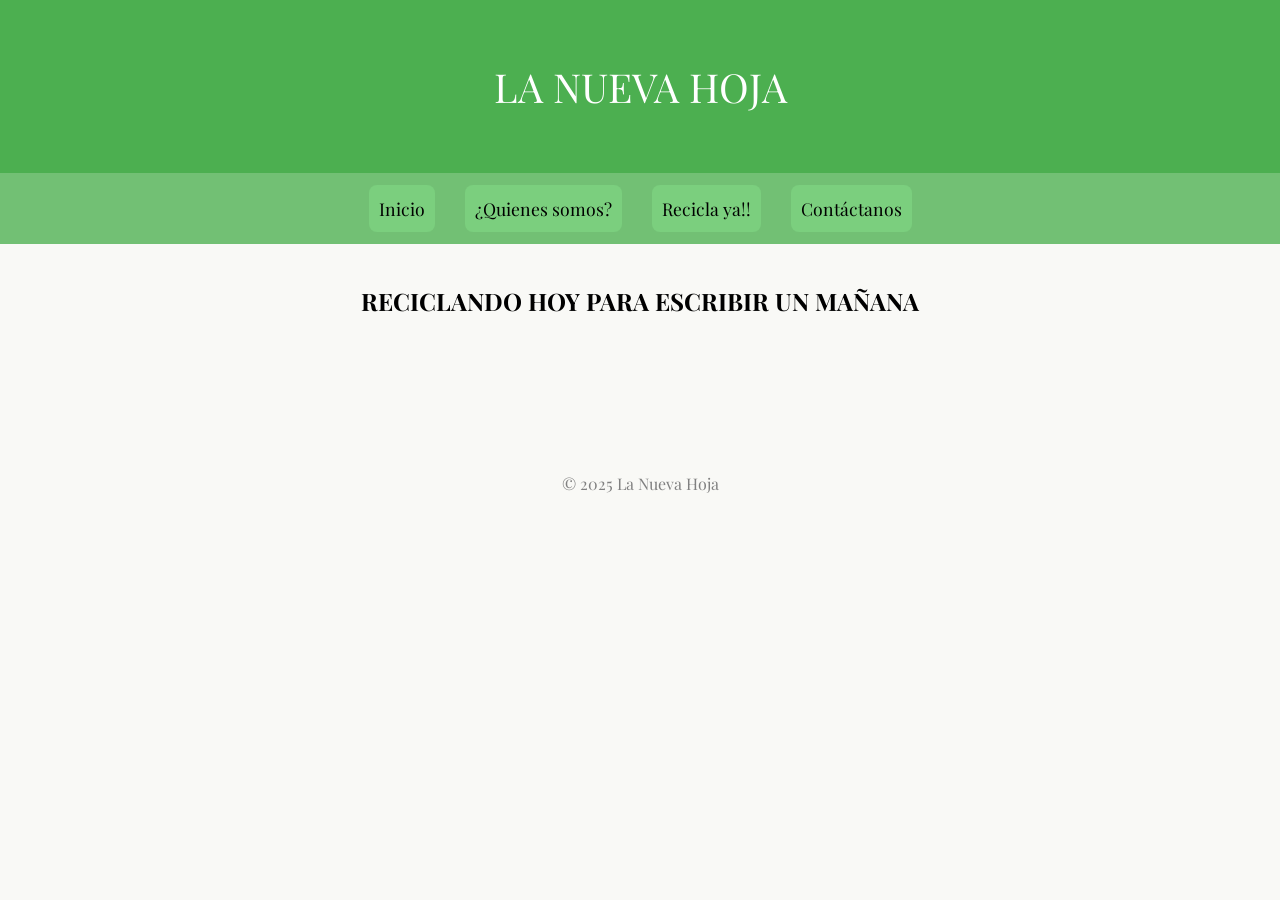
==== index.html @ 929a09ae "Add files via upload" ====
<!DOCTYPE html>
<html lang="en">
<head>
    <meta charset="UTF-8">
    <meta name="viewport" content="width=device-width, initial-scale=1.0">
    <title>La Nueva hoja</title>
    <link rel="stylesheet" href="bnv.css">
    <link rel="preconnect" href="https://fonts.googleapis.com">
    <link rel="preconnect" href="https://fonts.gstatic.com" crossorigin>
    <script src="JS.js"></script>
    <link href="https://fonts.googleapis.com/css2?family=Playfair+Display:ital,wght@0,400..900;1,400..900&display=swap" rel="stylesheet">
</head>
<body>
<header class="cab"><p>LA NUEVA HOJA</p></header>
<nav class="menu">
    <a href="index.html">Inicio</a>
    <a href="us.html">¿Quienes somos?</a>
    <a href="rec.html">Recicla ya!!</a>
    <a href="contact.html">Contáctanos</a>
</nav>
<section>
<div class="cont">
<img src="img/logo.png" alt="" width="500px"> 

<h1>RECICLANDO HOY PARA ESCRIBIR UN MAÑANA</h1>
</div>
</section>
<footer class="pta"><p>© 2025 La Nueva Hoja</p></footer>
</body>
</html>
---- bnv.css ----
body {
  background-color: #F9F9F6;
  margin: 0;
  font-family: "Playfair Display", serif;
}

.cab {
  background-color: #4CAF50;
  min-height: 80px;
  padding: 20px;
  display: flex;
  justify-content: center;
  align-items: center;
  font-size: 2.5rem;
  color: white;
  text-align: center;
}

.menu {
  display: flex;
  justify-content: center;
  gap: 30px;
  background-color: #72c074;
  padding: 12px;
  flex-wrap: wrap;
}

.menu a {
  display: block;
  position: relative;
  overflow: hidden;
  padding: 12px 10px;
  font-size: 1.1rem;
  text-align: center;
  border-radius: 8px;
  color: #000;
  text-decoration: none;
  background-color: #7bcf7e;
  transition: transform 0.2s ease;
  opacity: 0;
  transform: translateY(12px);
  animation: aparecer 0.6s ease forwards;
}
section{
  display: flex;
  justify-content: center;
}
.cont{
   text-align: center;
   max-width: 900px;
}

.menu a:nth-child(1) { animation-delay: 0.05s; }
.menu a:nth-child(2) { animation-delay: 0.15s; }
.menu a:nth-child(3) { animation-delay: 0.25s; }
.menu a:nth-child(4) { animation-delay: 0.35s; }
.menu a:nth-child(5) { animation-delay: 0.45s; }
.menu a:nth-child(6) { animation-delay: 0.55s; }

@keyframes aparecer {
  to {
    opacity: 1;
    transform: translateY(0);
  }
}

.menu a::after {
  content: "";
  position: absolute;
  width: 140%;
  height: 140%;
  top: 50%;
  left: 50%;
  background: rgba(255, 255, 255, 0.45);
  border-radius: 50%;
  transform: translate(-50%, -50%) scale(0);
  transition: transform 0.45s ease;
  pointer-events: none;
}

.menu a:hover::after {
  transform: translate(-50%, -50%) scale(1);
}

.menu a:hover {
  transform: scale(1.05);
}

.menu a:active::after {
  transform: translate(-50%, -50%) scale(1);
}

.menu a:active {
  transform: scale(0.97);
}

.pta {
  margin-top: 100px;
  text-align: center;
  color: gray;
  padding: 20px;
}
.reci {
  max-width: 900px;
  margin: 40px auto;
  padding: 20px;
  text-align: center;
}

.reci p {
  font-size: 1.05rem;
  line-height: 1.8;
  color: #333;
  margin-bottom: 30px;
}

.reci h2 {
  font-size: 1.5rem;
  margin: 30px 0;
  color: #2e6b2f;
}

.reci h3 {
  font-size: 1.3rem;
  margin: 25px 0 15px;
  color: #1f4f20;
  letter-spacing: 1px;
}

/* MAPA */
.reci iframe {
  width: 100%;
  max-width: 800px;
  height: 400px;
  border-radius: 10px;
  box-shadow: 0 6px 15px rgba(0,0,0,0.15);
}
@media (max-width: 768px) {

  .cab {
    font-size: 1.6rem;
    padding: 15px;
  }

  .menu {
    display: grid;
    grid-template-columns: repeat(2, minmax(0, 1fr));
    gap: 15px;
    padding: 15px;
  }

  .menu a {
    font-size: 1rem;
    padding: 10px 5px;
    border-radius: 6px;
  }
  .reci {
    padding: 15px;
    margin: 25px auto;
  }

  .reci p {
    font-size: 1rem;
    line-height: 1.6;
  }

  .reci h2 {
    font-size: 1.2rem;
  }

  .reci h3 {
    font-size: 1.1rem;
  }

  .reci iframe {
    height: 280px;
  }
}
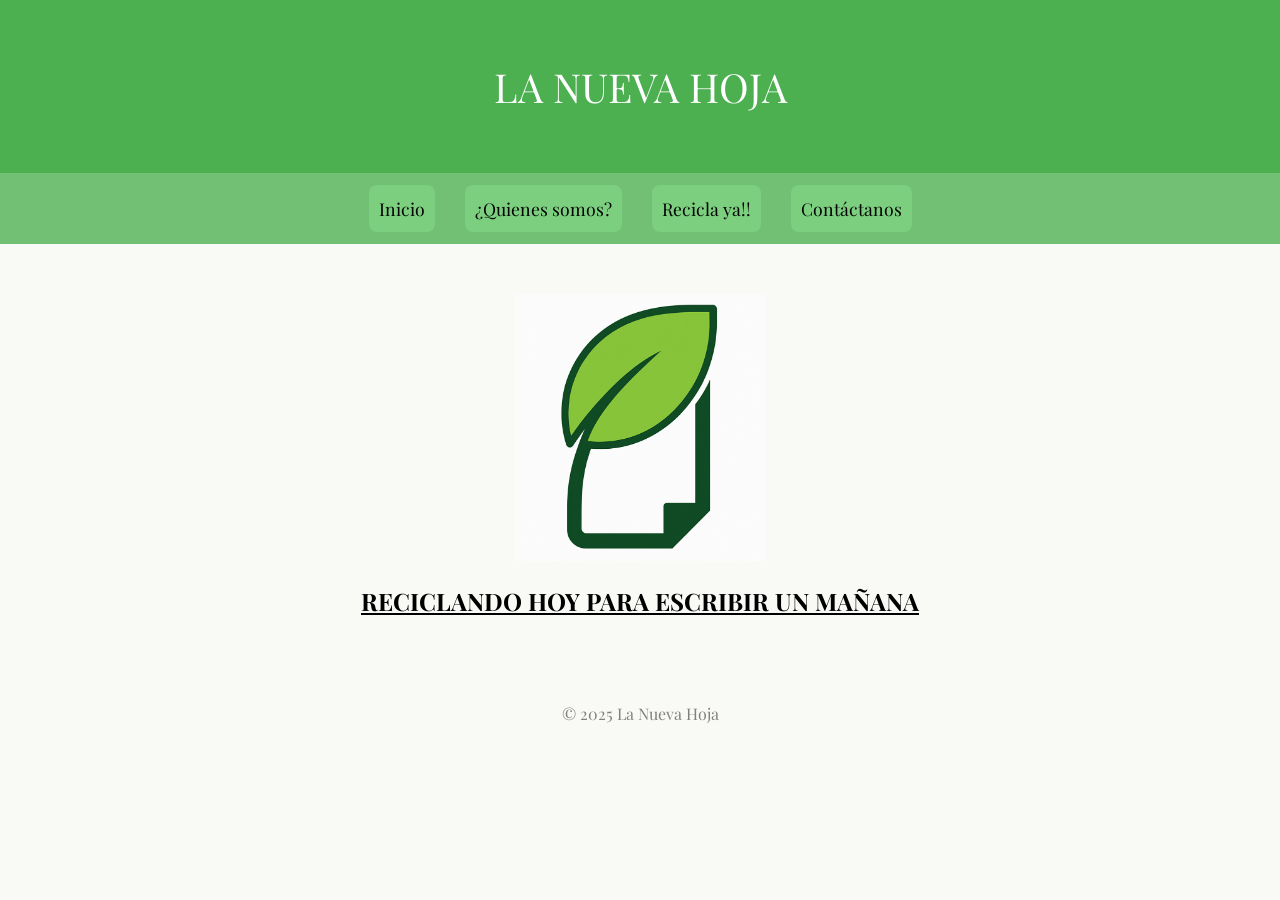
==== commit a9c8dbff: "index.html" ====
--- a/index.html
+++ b/index.html
@@ -20,11 +20,11 @@
 </nav>
 <section>
 <div class="cont">
-<img src="img/logo.png" alt="" width="500px"> 
+<img src="logo.png" alt="logo" width="250px" style="margin-top: 50px;"> 
 
-<h1>RECICLANDO HOY PARA ESCRIBIR UN MAÑANA</h1>
+<h1 style="margin-top: 20px; text-decoration: underline;" >RECICLANDO HOY PARA ESCRIBIR UN MAÑANA</h1>
 </div>
 </section>
-<footer class="pta"><p>© 2025 La Nueva Hoja</p></footer>
+<footer class="pta" style="margin-top:30px;"><p>© 2025 La Nueva Hoja</p></footer>
 </body>
-</html>+</html>
--- a/bnv.css
+++ b/bnv.css
@@ -135,6 +135,75 @@
   border-radius: 10px;
   box-shadow: 0 6px 15px rgba(0,0,0,0.15);
 }
+.form-section {
+  display: flex;
+  justify-content: center;
+  padding: 60px 20px;
+}
+
+.form-card {
+  background: white;
+  padding: 30px;
+  border-radius: 15px;
+  width: 100%;
+  max-width: 600px;
+  box-shadow: 0 10px 25px rgba(0,0,0,0.1);
+  text-align: center;
+}
+
+.form-card h2 {
+  color: #2e6b2f;
+  margin-bottom: 10px;
+}
+
+.form-card p {
+  color: #666;
+  margin-bottom: 25px;
+}
+
+.campo {
+  text-align: left;
+  margin-bottom: 15px;
+}
+
+.campo label {
+  display: block;
+  margin-bottom: 5px;
+  font-weight: bold;
+  color: #333;
+}
+
+.campo input {
+  width: 100%;
+  padding: 12px;
+  border: 2px solid #ddd;
+  border-radius: 8px;
+  outline: none;
+  transition: 0.3s;
+  font-size: 1rem;
+}
+
+.campo input:focus {
+  border-color: #4CAF50;
+  box-shadow: 0 0 8px rgba(76,175,80,0.3);
+}
+
+button {
+  width: 100%;
+  padding: 12px;
+  background: #4CAF50;
+  color: white;
+  border: none;
+  border-radius: 8px;
+  font-size: 1.1rem;
+  cursor: pointer;
+  transition: 0.3s;
+}
+
+button:hover {
+  background: #3d8b40;
+  transform: scale(1.02);
+}
 @media (max-width: 768px) {
 
   .cab {
@@ -176,4 +245,55 @@
     height: 280px;
   }
 }
-
+@media (max-width: 768px) {
+
+  .cab {
+    font-size: 1.6rem;
+    padding: 15px;
+  }
+
+  .menu {
+    display: grid;
+    grid-template-columns: repeat(2, 1fr);
+    gap: 10px;
+    padding: 12px;
+  }
+
+  .menu a {
+    font-size: 0.95rem;
+    padding: 10px;
+  }
+
+  /* FORMULARIO RESPONSIVE */
+  .form-section {
+    padding: 30px 10px;
+  }
+
+  .form-card {
+    padding: 20px;
+    border-radius: 12px;
+    box-shadow: 0 6px 18px rgba(0,0,0,0.12);
+  }
+
+  .form-card h2 {
+    font-size: 1.2rem;
+  }
+
+  .form-card p {
+    font-size: 0.95rem;
+  }
+
+  .campo input {
+    font-size: 0.95rem;
+    padding: 10px;
+  }
+
+  button {
+    font-size: 1rem;
+    padding: 10px;
+  }
+
+  .reci iframe {
+    height: 250px;
+  }
+}
